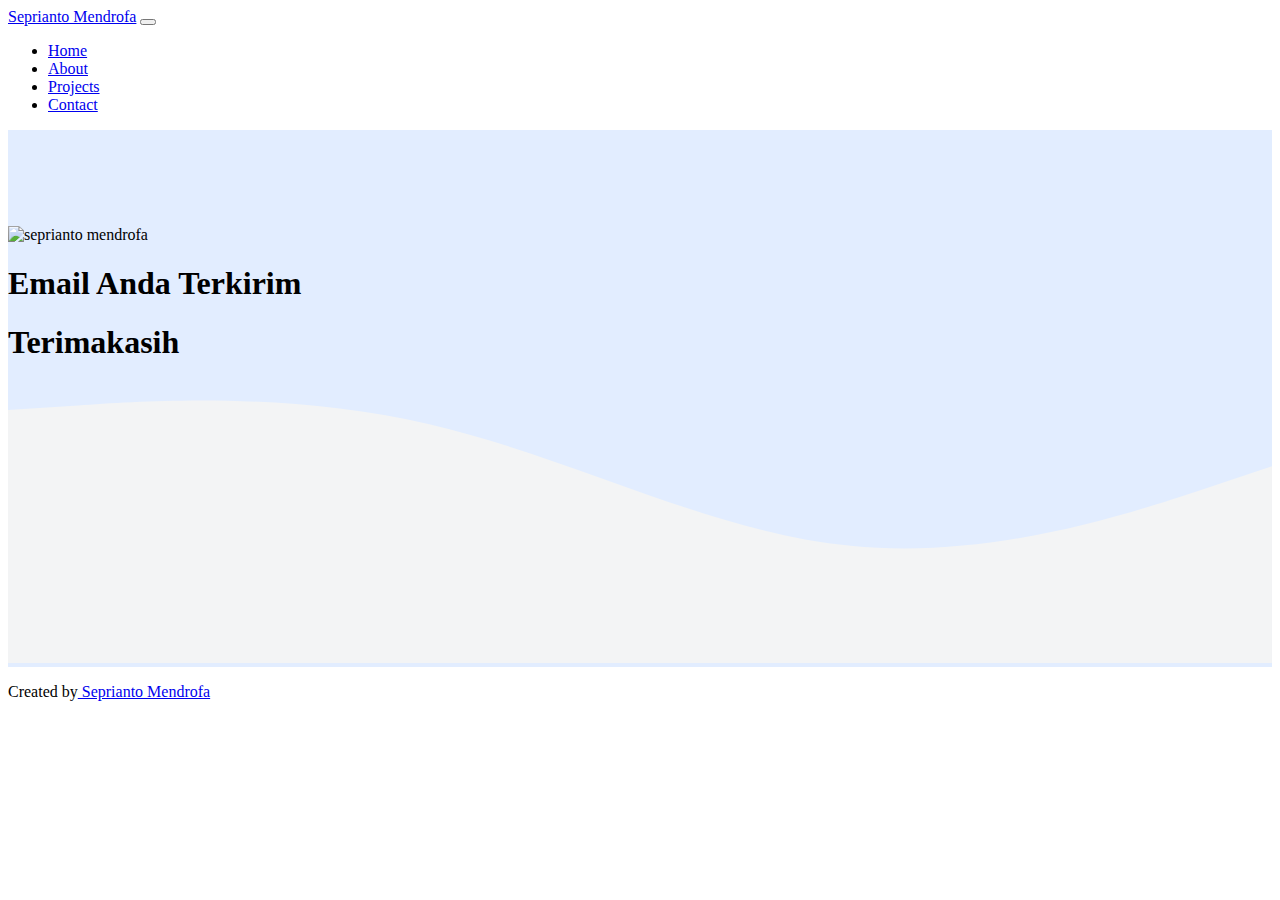
==== Contact_Us.html @ caae2057 "tambahan file" ====
<!DOCTYPE html>
<html lang="en">
<head>
    <meta charset="UTF-8">
    <meta name="viewport" content="width=device-width, initial-scale=1.0">
    <link rel="stylesheet"href="style.css"/>
    <link
      href="https://cdn.jsdelivr.net/npm/bootstrap@5.0.2/dist/css/bootstrap.min.css"
      rel="stylesheet"
      integrity="sha384-EVSTQN3/azprG1Anm3QDgpJLIm9Nao0Yz1ztcQTwFspd3yD65VohhpuuCOmLASjC"
      crossorigin="anonymous"
    />
    <title>My Portfolio | Seprianto Mendrofa</title>
</head>
<body>
    <body id="home">
        <!-- Navbar -->
        <nav class="navbar navbar-expand-lg navbar-dark bg-primary shadow fixed-top">
          <div class="container">
            <a
              class="navbar-brand"
              href="#"
              >Seprianto Mendrofa</a
            >
            <button
              class="navbar-toggler"
              type="button"
              data-bs-toggle="collapse"
              data-bs-target="#navbarNav"
              aria-controls="navbarNav"
              aria-expanded="false"
              aria-label="Toggle navigation"
            >
              <span class="navbar-toggler-icon"></span>
            </button>
            <div
              class="collapse navbar-collapse"
              id="navbarNav"
            >
              <ul class="navbar-nav ms-auto">
                <li class="nav-item">
                  <a
                    class="nav-link active"
                    aria-current="page"
                    href="#home"
                    >Home
                  </a>
                </li>
                <li class="nav-item">
                  <a
                    class="nav-link"
                    href="#about"
                    >About</a
                  >
                </li>
                <li class="nav-item">
                  <a
                    class="nav-link"
                    href="#projects"
                    >Projects</a
                  >
                </li>
                <li class="nav-item">
                  <a
                    class="nav-link"
                    href="#contact"
                    >Contact</a
                  >
                </li>
              </ul>
            </div>
          </div>
        </nav>

        <section class="jumbotron text-center">
            <img
              src="img/ramen.png"
              alt="seprianto mendrofa"
              width="200"
              class="rounded-circle img-thumbnail"
            />
            <h1>Email Anda Terkirim</h1>
            <h1>Terimakasih</h1>
            <svg
              xmlns="http://www.w3.org/2000/svg"
              viewBox="0 0 1440 320"
            >
              <path
                fill="#f3f4f5"
                fill-opacity="1"
                d="M0,32L80,26.7C160,21,320,11,480,48C640,85,800,171,960,186.7C1120,203,1280,149,1360,122.7L1440,96L1440,320L1360,320C1280,320,1120,320,960,320C800,320,640,320,480,320C320,320,160,320,80,320L0,320Z"
              ></path>
            </svg>
          </section>

          <footer class="bg-primary text-center text-white pb-3">
            <p>
              Created by<a
                href="https://www.instagram.com/mendrofaseprianto/"
                class="text-white"
              >
                Seprianto Mendrofa</a
              >
            </p>
          </footer>

        <script src="https://cdn.jsdelivr.net/npm/bootstrap@5.0.2/dist/js/bootstrap.bundle.min.js" integrity="sha384-MrcW6ZMFYlzcLA8Nl+NtUVF0sA7MsXsP1UyJoMp4YLEuNSfAP+JcXn/tWtIaxVXM" crossorigin="anonymous"></script>
        <script src="main.js"></script>
</body>
</html>
---- style.css ----
.jumbotron {
    padding-top: 6rem;
    background-color: #e2edff;
  }
  
  #projects{
    background-color: #e2edff;
  }
  
  section {
      padding-top: 5rem;
  }
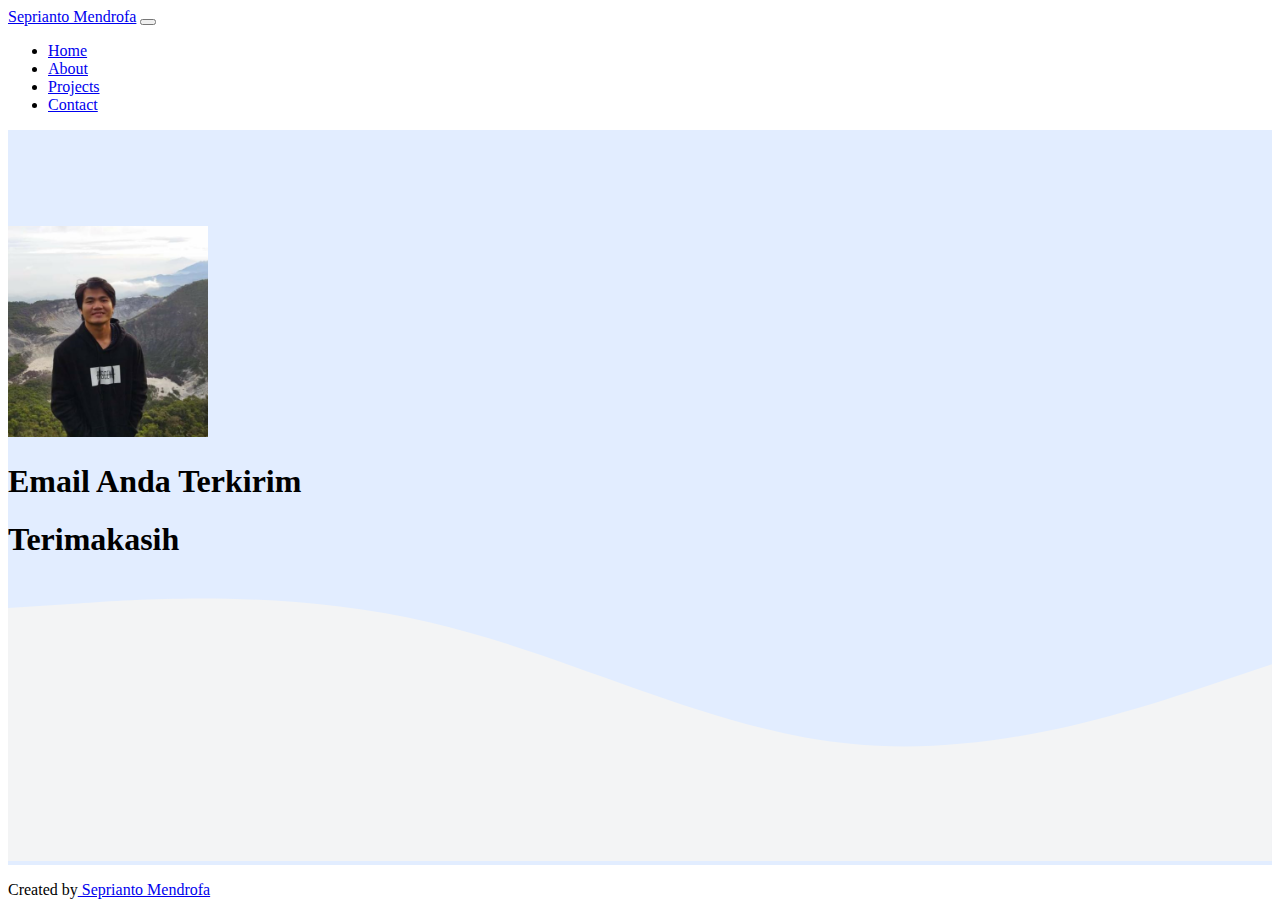
==== commit 65ca3767: "Update Contact_Us.html" ====
--- a/Contact_Us.html
+++ b/Contact_Us.html
@@ -74,7 +74,7 @@
 
         <section class="jumbotron text-center">
             <img
-              src="img/ramen.png"
+              src="ramen.png"
               alt="seprianto mendrofa"
               width="200"
               class="rounded-circle img-thumbnail"
@@ -107,4 +107,4 @@
         <script src="https://cdn.jsdelivr.net/npm/bootstrap@5.0.2/dist/js/bootstrap.bundle.min.js" integrity="sha384-MrcW6ZMFYlzcLA8Nl+NtUVF0sA7MsXsP1UyJoMp4YLEuNSfAP+JcXn/tWtIaxVXM" crossorigin="anonymous"></script>
         <script src="main.js"></script>
 </body>
-</html>+</html>
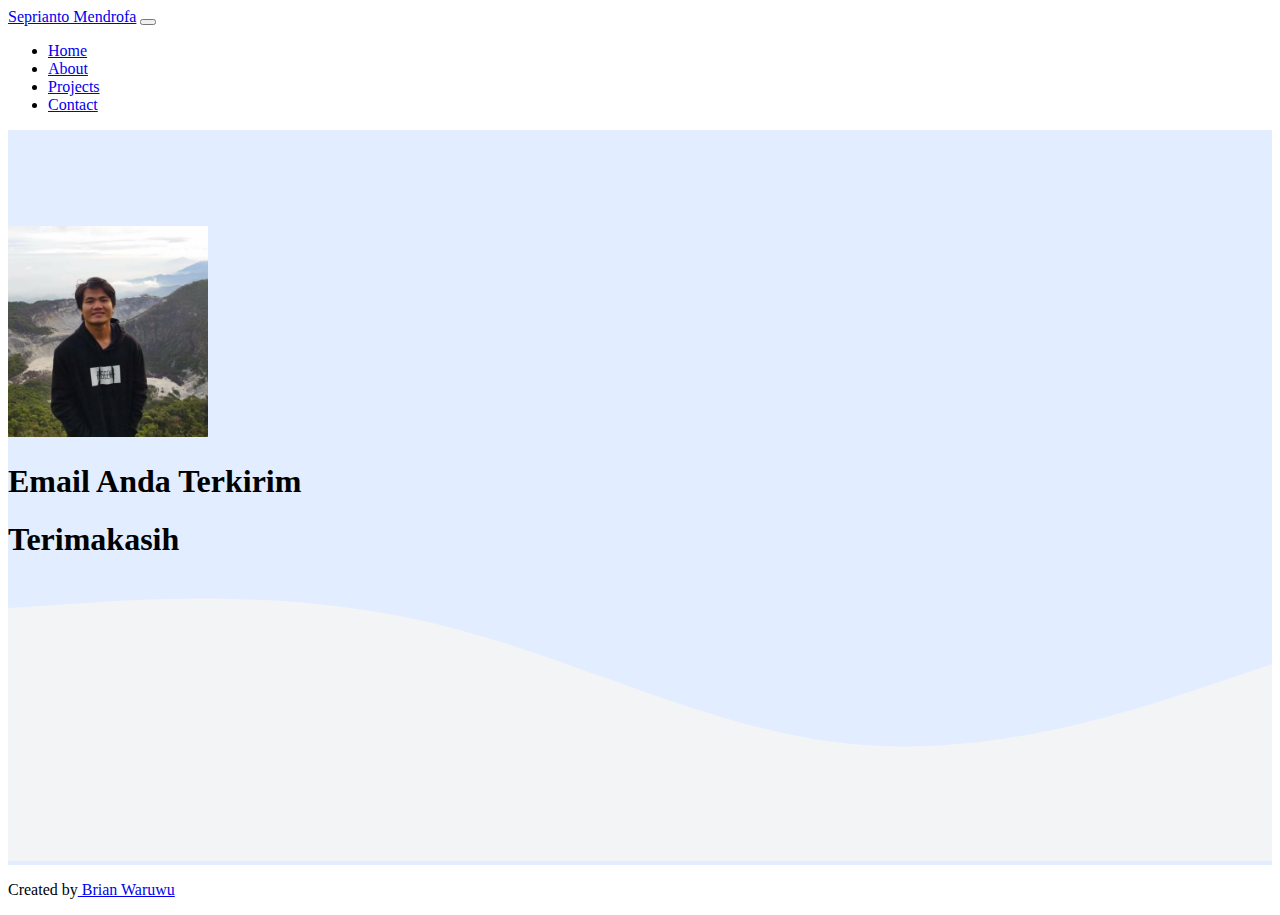
==== commit 04a61144: "Update Contact_Us.html" ====
--- a/Contact_Us.html
+++ b/Contact_Us.html
@@ -12,8 +12,7 @@
     />
     <title>My Portfolio | Seprianto Mendrofa</title>
 </head>
-<body>
-    <body id="home">
+   <body id="home">
         <!-- Navbar -->
         <nav class="navbar navbar-expand-lg navbar-dark bg-primary shadow fixed-top">
           <div class="container">
@@ -92,17 +91,12 @@
               ></path>
             </svg>
           </section>
-
-          <footer class="bg-primary text-center text-white pb-3">
-            <p>
-              Created by<a
-                href="https://www.instagram.com/mendrofaseprianto/"
-                class="text-white"
-              >
-                Seprianto Mendrofa</a
-              >
-            </p>
-          </footer>
+       
+         <!-- footer -->
+    <footer class="bg-primary text-center text-white pb-3 fixed-bottom">
+      <p>Created by<a href="https://www.instagram.com/mendrofaseprianto/" class="text-white"> Brian Waruwu</a></p>
+    </footer>
+    <!-- footer -->
 
         <script src="https://cdn.jsdelivr.net/npm/bootstrap@5.0.2/dist/js/bootstrap.bundle.min.js" integrity="sha384-MrcW6ZMFYlzcLA8Nl+NtUVF0sA7MsXsP1UyJoMp4YLEuNSfAP+JcXn/tWtIaxVXM" crossorigin="anonymous"></script>
         <script src="main.js"></script>
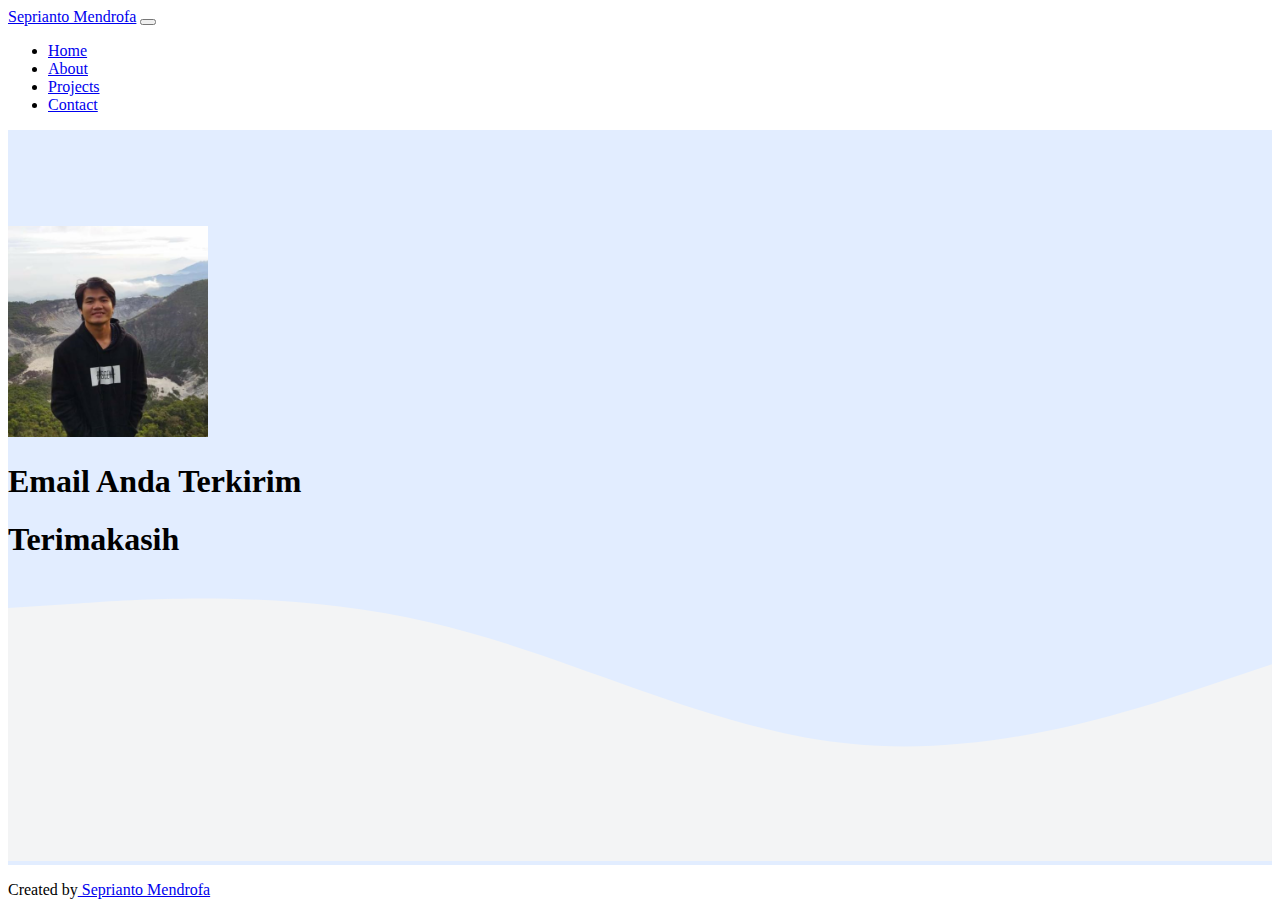
==== commit 523c17d2: "Update Contact_Us.html" ====
--- a/Contact_Us.html
+++ b/Contact_Us.html
@@ -94,7 +94,7 @@
        
          <!-- footer -->
     <footer class="bg-primary text-center text-white pb-3 fixed-bottom">
-      <p>Created by<a href="https://www.instagram.com/mendrofaseprianto/" class="text-white"> Brian Waruwu</a></p>
+      <p>Created by<a href="https://www.instagram.com/mendrofaseprianto/" class="text-white"> Seprianto Mendrofa</a></p>
     </footer>
     <!-- footer -->
 
